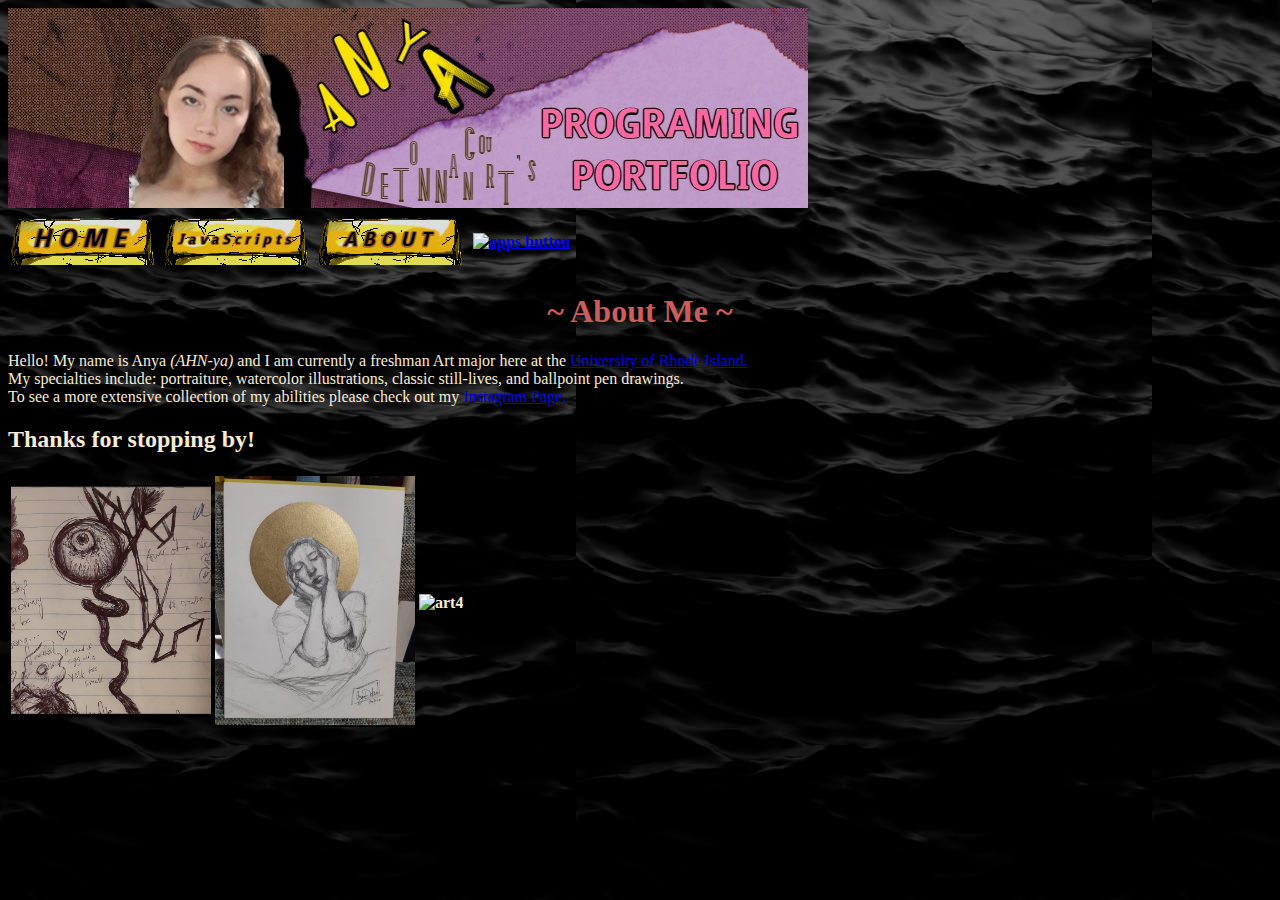
==== about.html @ a02f8d86 "Update about.html" ====
<!DOCTYPE html>
<html>
    <head>
        <meta charset="utf-8">
        <title>About: Anya Detonnancourt</title>
        <link rel="stylesheet" href="aboutstyle.css">
    </head>
    <body>
        <img src="myBanner.jpg" "width: 800px;">
         <table>
            <thead> 
                <tr>
                    <th> 
                    <a target="_blank" href="https://adetonn.github.io"> 
                    <img src="Home.png" alt="home button"> </a>       
                    </th>
         
                     <th>
                         <a target="_blank" href="https://adetonn.github.io/javascripts.html"> 
                         <img src="Javascripts.png" alt="javascripts button"></a> 
                    </th>
                    
                     <th>  
                     <a target="_blank" href="https://adetonn.github.io/about.html"> <img src="About.png" alt="about me button"> </a> 
                     </th>
                    
                    <th> 
                        <a target="_blank" href="https://adetonn.github.io/apps.html"> <img scr="Apps.png" alt="apps button"> </a>
                    </th>
                    
                </tr>
            </thead>
        </table>
        
      <h1> ~ About Me ~ </h1>
        <p id="text1"> Hello! My name is Anya <em> (AHN-ya) </em> and I am currently a freshman Art major here at the <a target="_blank" href="https://www.uri.edu/"> University of Rhode Island. </a> 
            <br> My specialties include: portraiture, watercolor illustrations, classic still-lives, and ballpoint pen drawings. <br>
            To see a more extensive collection of my abilities please check out my <a target="_blank" href="https://www.instagram.com/lifeless_juniper/"> Instagram Page. </a>
        <h2> Thanks for stopping by! </h2>
        
          <table>
            <thead> 
                <tr>


                     <th> 
                         <img src="art2.jpg" width="200px"; alt="art2"></a> 
                    </th>
                    
                     <th>  
                    <img src="art3.jpg" width="200px"; alt="art3"> </a> 
                     </th>
                    
                    <th> 
                    <img scr="art4.jpg" width="150px"; alt="art4"> </a>
                    </th>
                    
                </tr>
            </thead>
        </table>
      


    </body>
</html>
---- aboutstyle.css ----
body {
  background-image: url("dark wtr.jpg");
  color: #FAEBD7;
}

h1 { 
  color: #CD5C5C; 
  text-align: center;
}
p#text1 
{
  color: (#FAEBD7);
  text-align: (center);
  font-size: (16px);
  
}
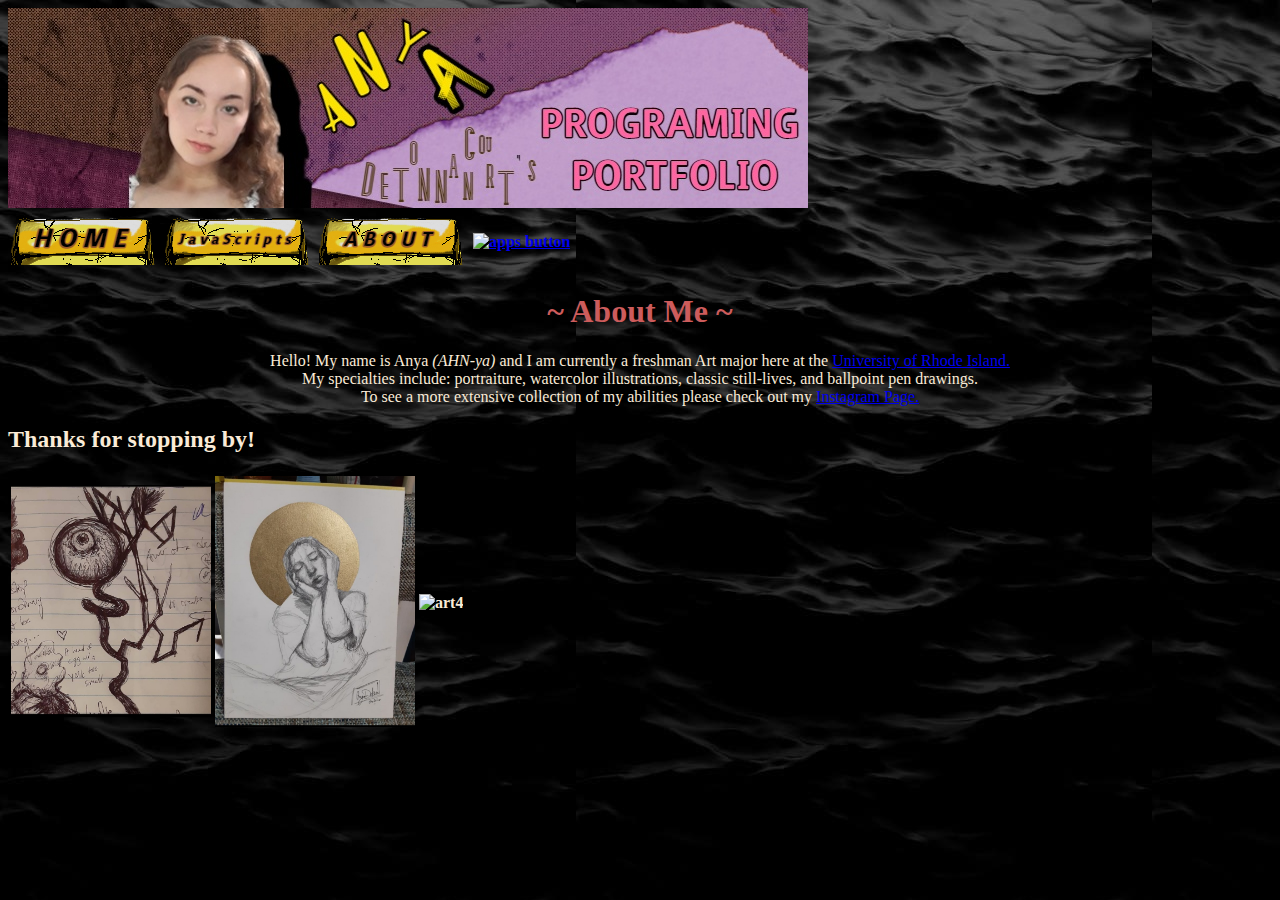
==== commit c7a55fa7: "Update about.html" ====
--- a/about.html
+++ b/about.html
@@ -6,7 +6,7 @@
         <link rel="stylesheet" href="aboutstyle.css">
     </head>
     <body>
-        <img src="myBanner.jpg" "width: 800px;">
+        <IMG class="displayed" src="myBanner.jpg" "width: 800px;">
          <table>
             <thead> 
                 <tr>
--- a/aboutstyle.css
+++ b/aboutstyle.css
@@ -7,10 +7,11 @@
   color: #CD5C5C; 
   text-align: center;
 }
-p#text1 
-{
-  color: (#FAEBD7);
-  text-align: (center);
-  font-size: (16px);
-  
+p {
+  color: #FAEBD7;
+  text-align: center;
+  font-size: 16px;
 }
+img {
+  text-align: center;
+}
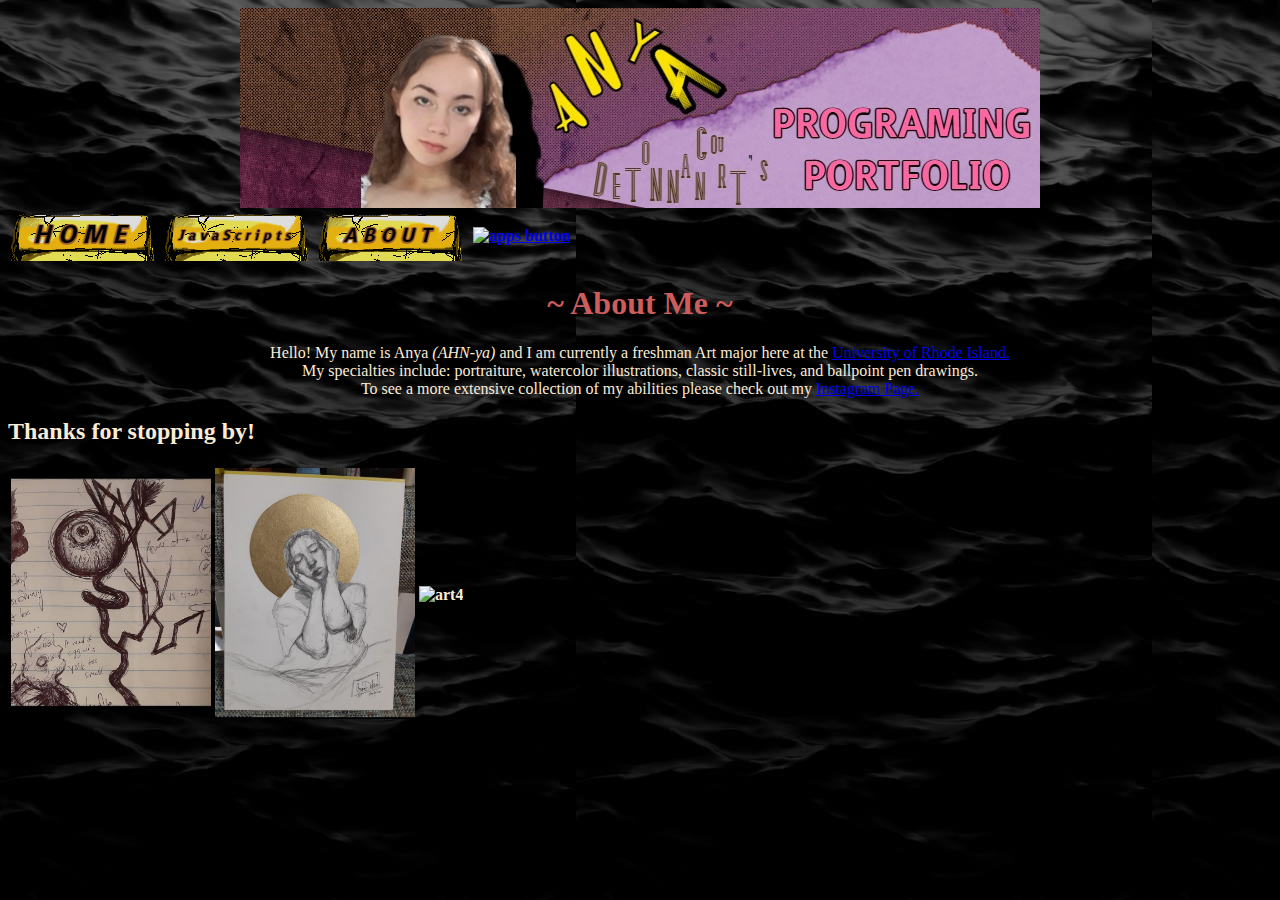
==== commit 22fdbe3e: "Update about.html" ====
--- a/about.html
+++ b/about.html
@@ -12,20 +12,22 @@
                 <tr>
                     <th> 
                     <a target="_blank" href="https://adetonn.github.io"> 
-                    <img src="Home.png" alt="home button"> </a>       
+                    <img class="displayed" src="Home.png" alt="home button"> </a>       
                     </th>
          
                      <th>
                          <a target="_blank" href="https://adetonn.github.io/javascripts.html"> 
-                         <img src="Javascripts.png" alt="javascripts button"></a> 
+                         <img class="displayed" src="Javascripts.png" alt="javascripts button"></a> 
                     </th>
                     
                      <th>  
-                     <a target="_blank" href="https://adetonn.github.io/about.html"> <img src="About.png" alt="about me button"> </a> 
+                     <a target="_blank" href="https://adetonn.github.io/about.html"> 
+                     <img class="displayed" src="About.png" alt="about me button"> </a> 
                      </th>
                     
                     <th> 
-                        <a target="_blank" href="https://adetonn.github.io/apps.html"> <img scr="Apps.png" alt="apps button"> </a>
+                        <a target="_blank" href="https://adetonn.github.io/apps.html"> 
+                        <img class="displayed" scr="Apps.png" alt="apps button"> </a>
                     </th>
                     
                 </tr>
--- a/aboutstyle.css
+++ b/aboutstyle.css
@@ -1,6 +1,12 @@
 body {
   background-image: url("dark wtr.jpg");
   color: #FAEBD7;
+}
+
+IMG.displayed {
+            display: block;
+            margin-left: auto;
+            margin-right: auto;
 }
 
 h1 { 
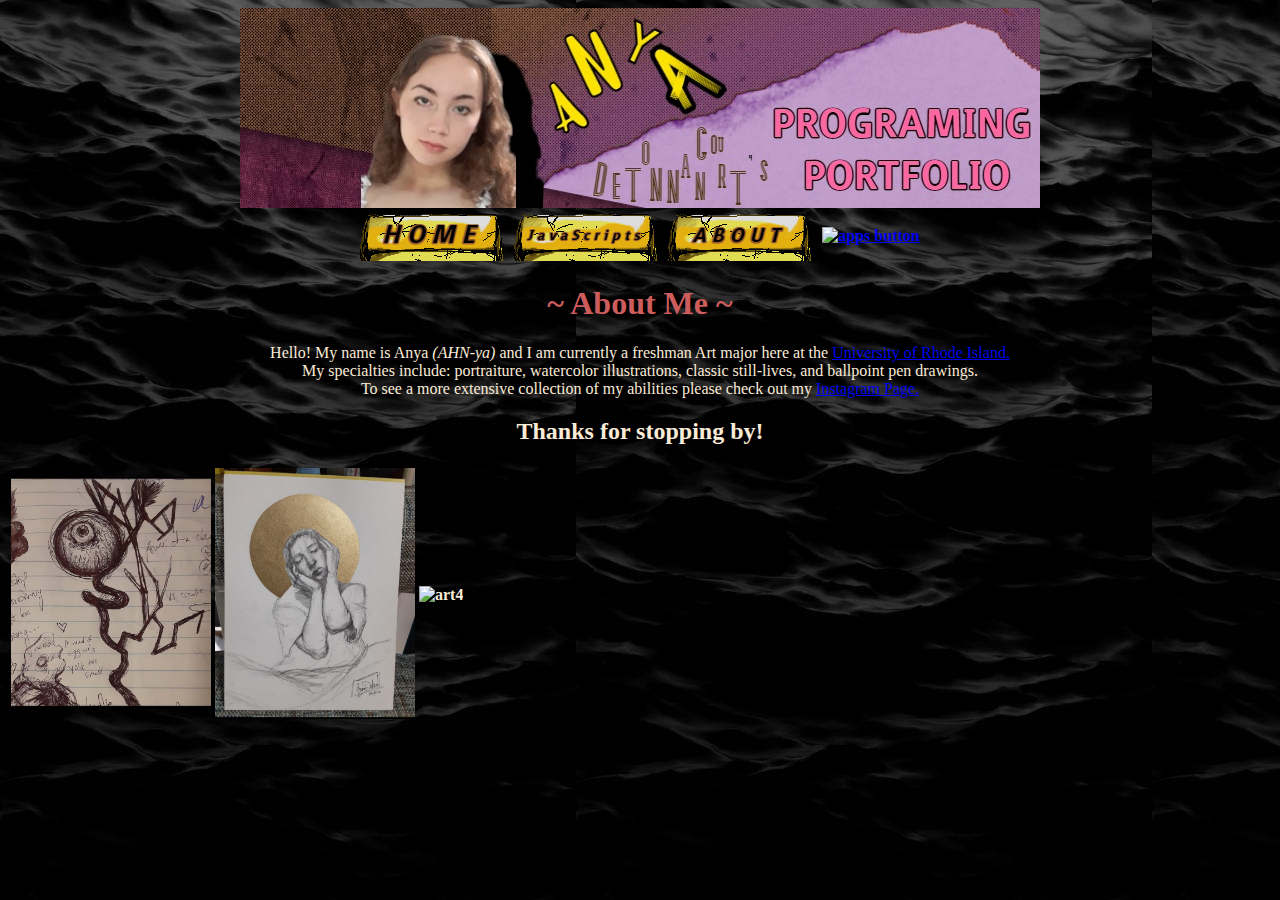
==== commit 61b4ecd4: "Update about.html" ====
--- a/about.html
+++ b/about.html
@@ -7,7 +7,7 @@
     </head>
     <body>
         <IMG class="displayed" src="myBanner.jpg" "width: 800px;">
-         <table>
+            <table class="center">
             <thead> 
                 <tr>
                     <th> 
@@ -40,7 +40,7 @@
             To see a more extensive collection of my abilities please check out my <a target="_blank" href="https://www.instagram.com/lifeless_juniper/"> Instagram Page. </a>
         <h2> Thanks for stopping by! </h2>
         
-          <table>
+          <table class="center2">
             <thead> 
                 <tr>
 
--- a/aboutstyle.css
+++ b/aboutstyle.css
@@ -1,12 +1,17 @@
 body {
   background-image: url("dark wtr.jpg");
   color: #FAEBD7;
+  text-align: center;
 }
 
 IMG.displayed {
             display: block;
             margin-left: auto;
             margin-right: auto;
+}
+table.center {
+            margin-left: auto;
+            margin-right:auto;
 }
 
 h1 { 
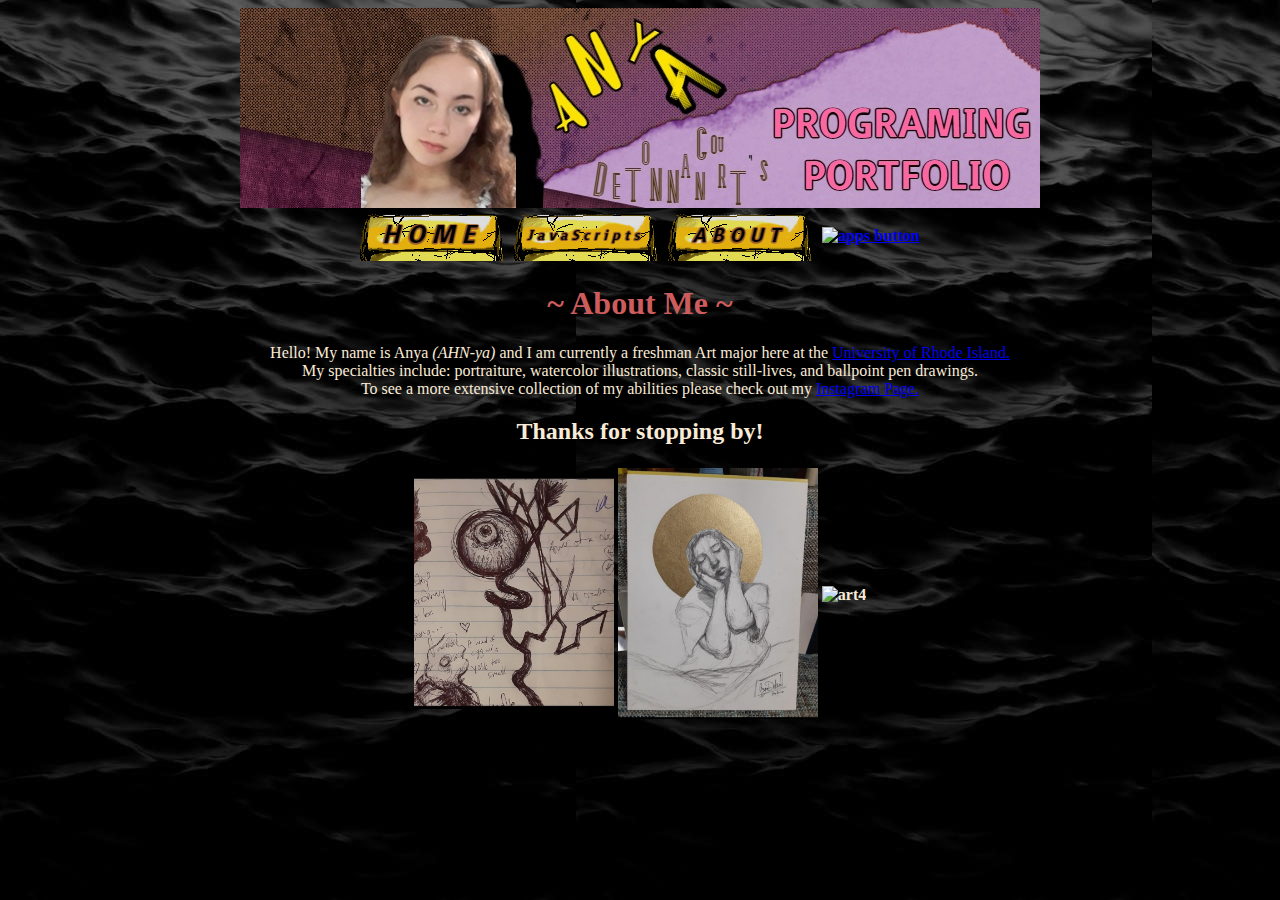
==== commit 095c5db4: "Update about.html" ====
--- a/about.html
+++ b/about.html
@@ -54,7 +54,7 @@
                      </th>
                     
                     <th> 
-                    <img scr="art4.jpg" width="150px"; alt="art4"> </a>
+                    <img scr="art4.jpg" width="200px"; alt="art4"> </a>
                     </th>
                     
                 </tr>
--- a/aboutstyle.css
+++ b/aboutstyle.css
@@ -26,3 +26,8 @@
 img {
   text-align: center;
 }
+
+table.center2 {
+            margin-left: auto;
+            margin-right:auto;
+}
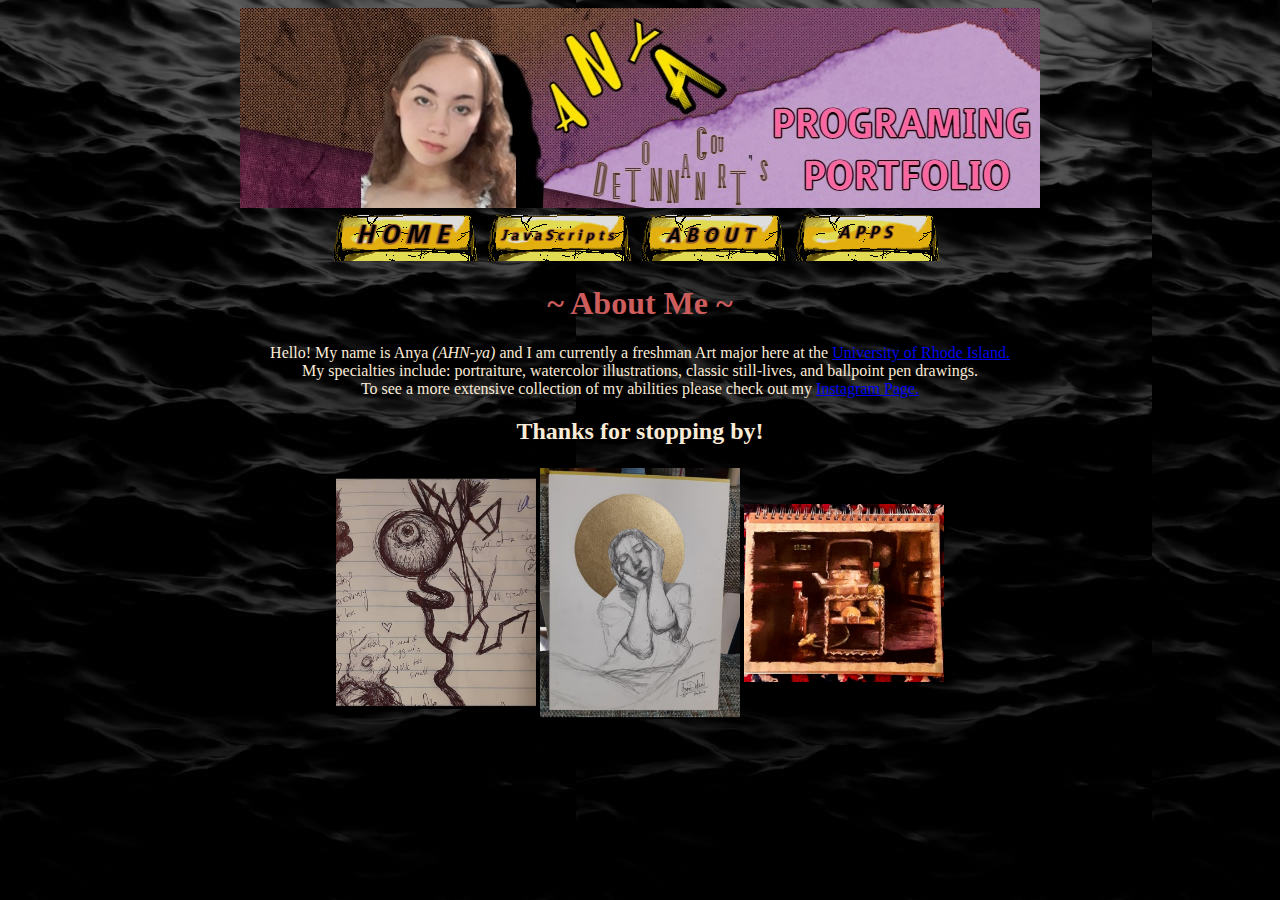
==== commit dda79bb0: "Update about.html" ====
--- a/about.html
+++ b/about.html
@@ -27,7 +27,7 @@
                     
                     <th> 
                         <a target="_blank" href="https://adetonn.github.io/apps.html"> 
-                        <img class="displayed" scr="Apps.png" alt="apps button"> </a>
+                        <img class="displayed" src="Apps.png" alt="apps button"> </a>
                     </th>
                     
                 </tr>
@@ -54,7 +54,7 @@
                      </th>
                     
                     <th> 
-                    <img scr="art4.jpg" width="200px"; alt="art4"> </a>
+                    <img src="art4.jpg" width="200px"; alt="art4"> </a>
                     </th>
                     
                 </tr>
--- a/aboutstyle.css
+++ b/aboutstyle.css
@@ -27,6 +27,10 @@
   text-align: center;
 }
 
+h2 {
+  text-align: center;
+}
+
 table.center2 {
             margin-left: auto;
             margin-right:auto;
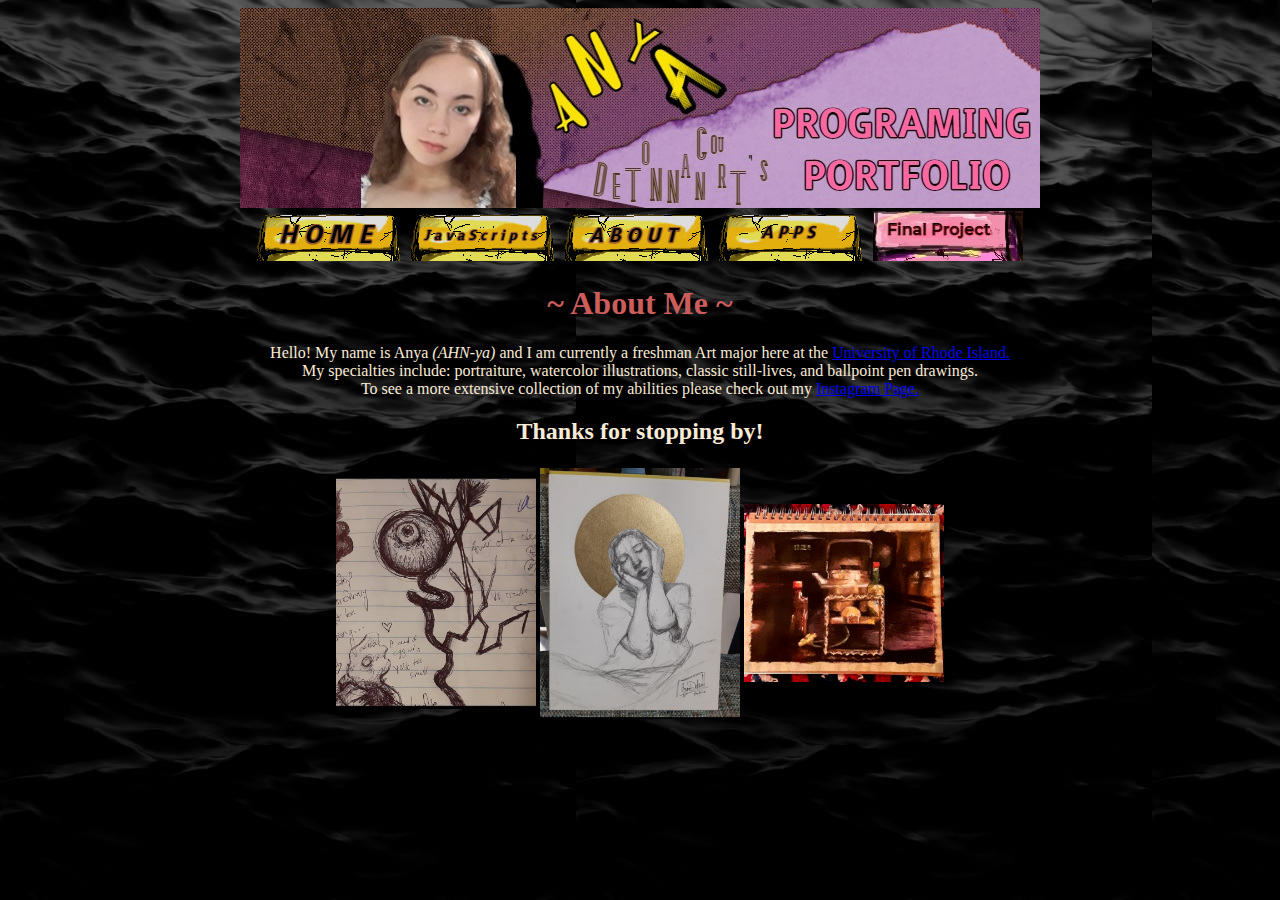
==== commit 14543037: "Update about.html" ====
--- a/about.html
+++ b/about.html
@@ -28,6 +28,11 @@
                     <th> 
                         <a target="_blank" href="https://adetonn.github.io/apps.html"> 
                         <img class="displayed" src="Apps.png" alt="apps button"> </a>
+                    </th>
+                    
+                     <th> 
+                        <a target="_blank" href="https://adetonn.github.io/FinalProject.html">
+                        <img class="displayed" src="final bttn.jpg" alt="final project button"> </a>
                     </th>
                     
                 </tr>
